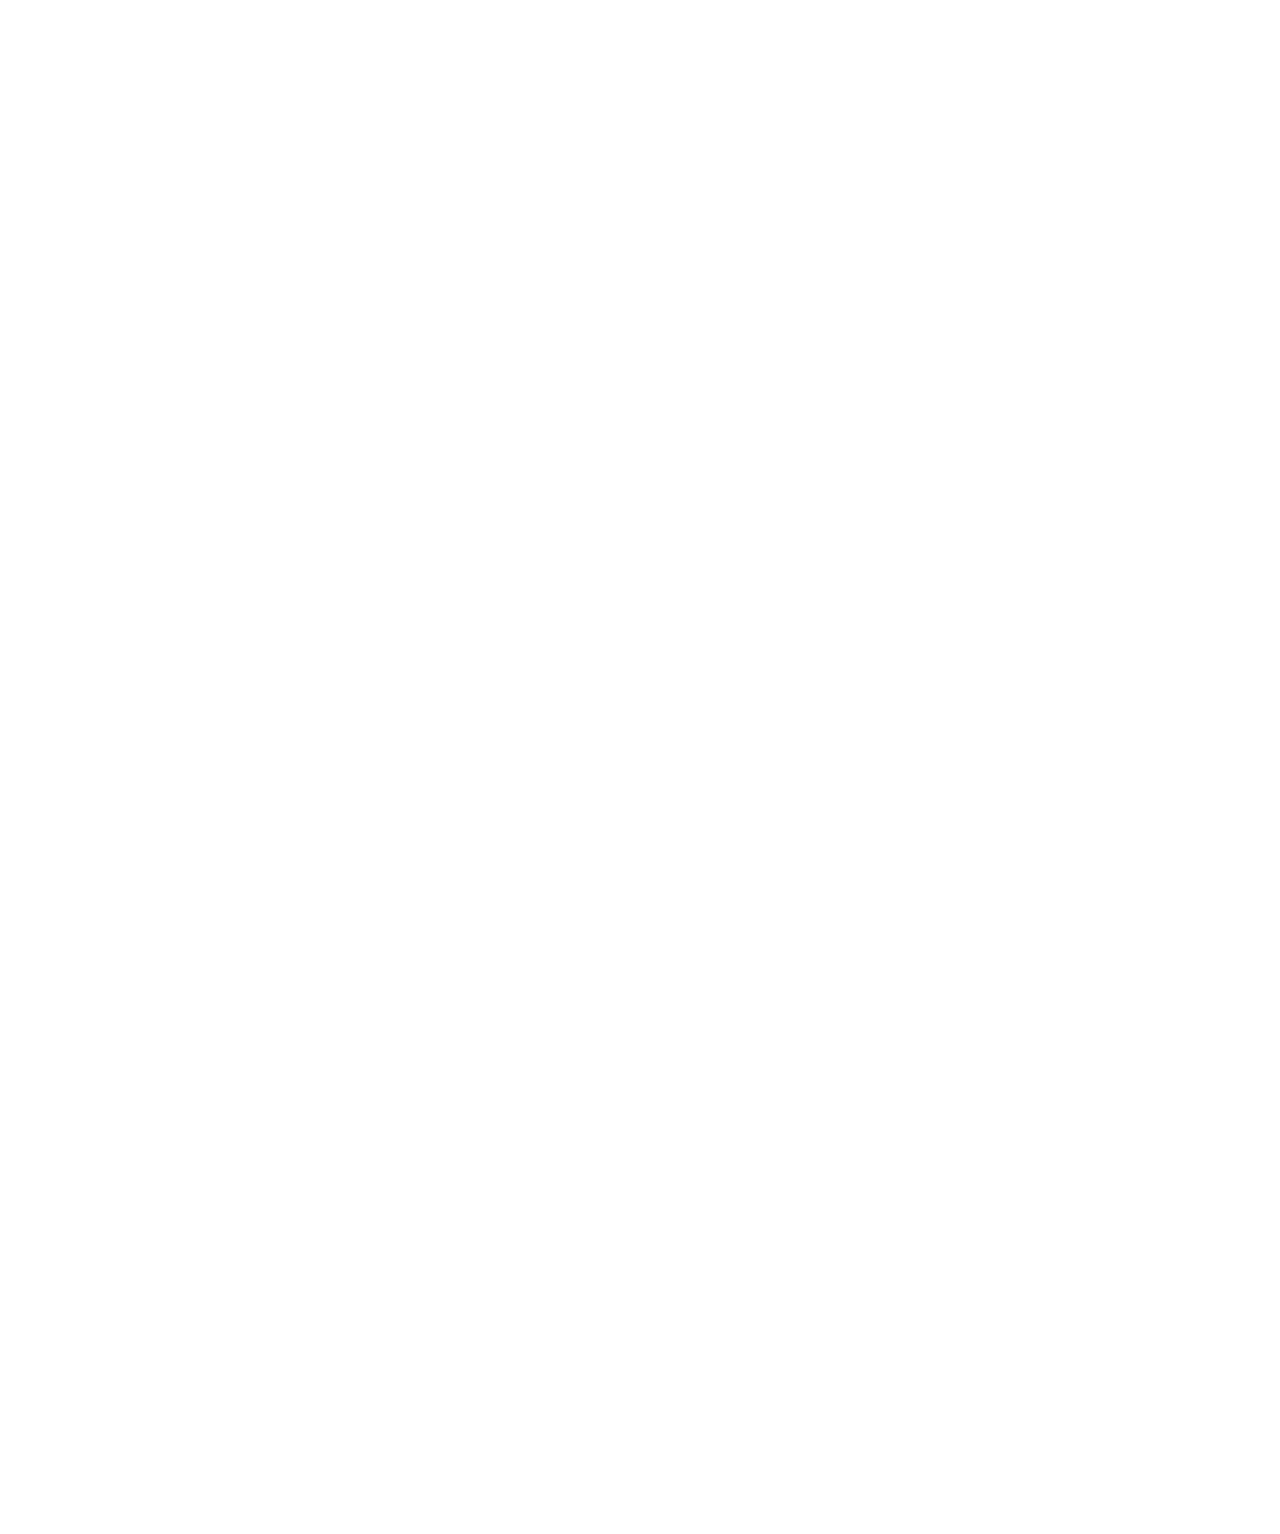
==== test.html @ f160ae8c "test andrew" ====
<!DOCTYPE html>
<html lang="en">
<head>
    <meta charset="UTF-8">
    <title>Title</title>
    <script type='text/javascript'>
        (function() {
            var useSSL = 'https:' == document.location.protocol;
            var src = (useSSL ? 'https:' : 'http:') +
                    '//www.googletagservices.com/tag/js/gpt.js';
            document.write('<scr' + 'ipt src="' + src + '"></scr' + 'ipt>');
        })();
    </script>

    <script type='text/javascript'>
        googletag.cmd.push(function() {
            googletag.defineSlot('/318337755/MediumRectangle', [300, 250], 'div-gpt-ad-1454957618434-0').addService(googletag.pubads());
            googletag.defineSlot('/318337755/Rectangle', [300, 250], 'div-gpt-ad-1454957618434-1').addService(googletag.pubads());
            googletag.defineSlot('/318337755/testbig1024', [1024, 768], 'div-gpt-ad-1454957618434-2').addService(googletag.pubads());
            googletag.defineSlot('/318337755/test-123', [300, 250], 'div-gpt-ad-1454957618434-3').addService(googletag.pubads());
            googletag.pubads().enableSingleRequest();
            googletag.pubads().enableSyncRendering();
            googletag.enableServices();
        });
    </script>
</head>
<body>
<!-- /318337755/MediumRectangle -->
<div id='div-gpt-ad-1454957618434-0' style='height:250px; width:300px;'>
    <script type='text/javascript'>
        googletag.cmd.push(function() { googletag.display('div-gpt-ad-1454957618434-0'); });
    </script>
</div>

<!-- /318337755/Rectangle -->
<div id='div-gpt-ad-1454957618434-1' style='height:250px; width:300px;'>
    <script type='text/javascript'>
        googletag.cmd.push(function() { googletag.display('div-gpt-ad-1454957618434-1'); });
    </script>
</div>

<!-- /318337755/testbig1024 -->
<div id='div-gpt-ad-1454957618434-2' style='height:768px; width:1024px;'>
    <script type='text/javascript'>
        googletag.cmd.push(function() { googletag.display('div-gpt-ad-1454957618434-2'); });
    </script>
</div>

<!-- /318337755/test-123 -->
<div id='div-gpt-ad-1454957618434-3' style='height:250px; width:300px;'>
    <script type='text/javascript'>
        googletag.cmd.push(function() { googletag.display('div-gpt-ad-1454957618434-3'); });
    </script>
</div>
</body>
</html>
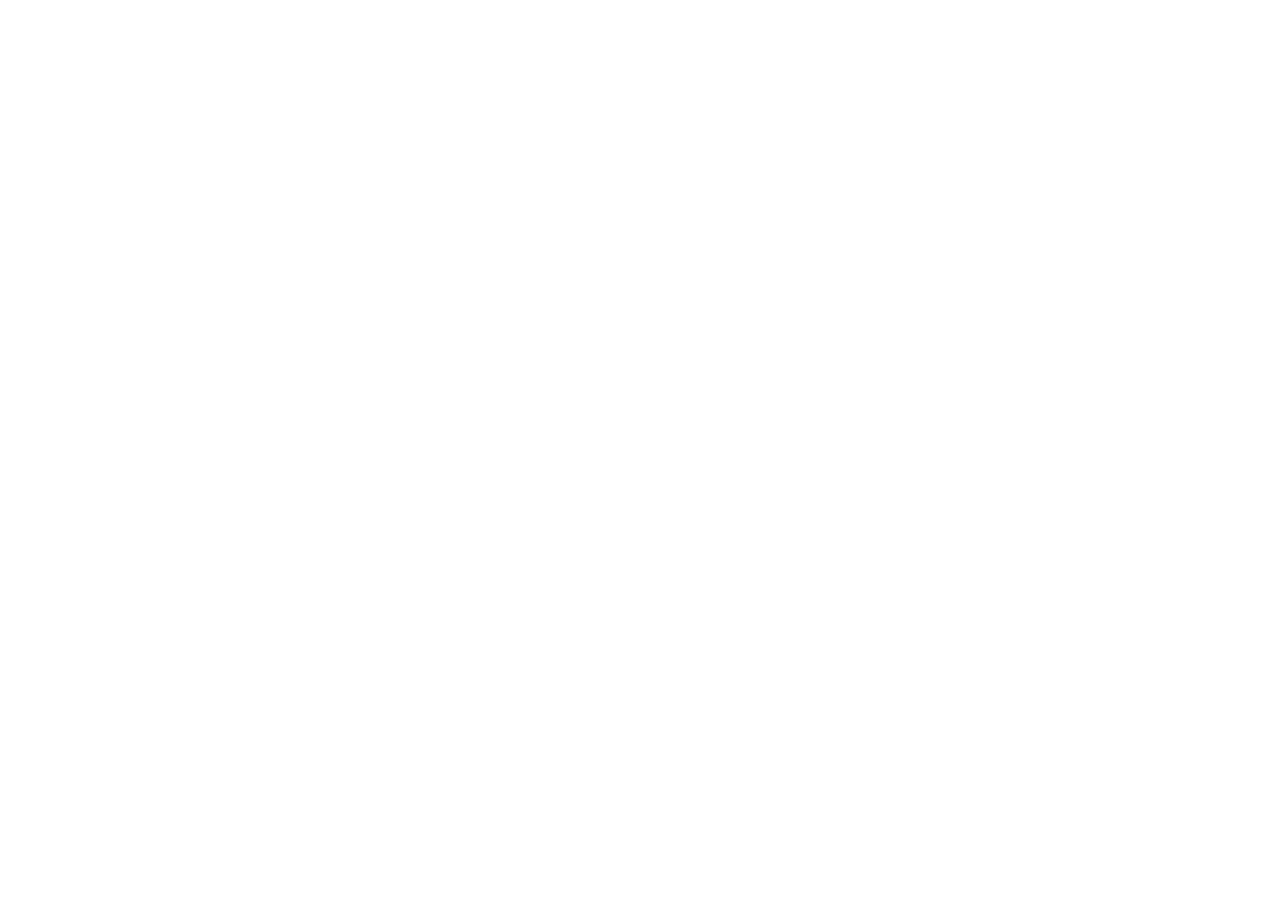
==== commit d27df52d: "Update test.html" ====
--- a/test.html
+++ b/test.html
@@ -2,55 +2,37 @@
 <html lang="en">
 <head>
     <meta charset="UTF-8">
-    <title>Title</title>
+    <title>Thang & Andrew test</title>
     <script type='text/javascript'>
+        var googletag = googletag || {};
+        googletag.cmd = googletag.cmd || [];
         (function() {
+            var gads = document.createElement('script');
+            gads.async = true;
+            gads.type = 'text/javascript';
             var useSSL = 'https:' == document.location.protocol;
-            var src = (useSSL ? 'https:' : 'http:') +
+            gads.src = (useSSL ? 'https:' : 'http:') +
                     '//www.googletagservices.com/tag/js/gpt.js';
-            document.write('<scr' + 'ipt src="' + src + '"></scr' + 'ipt>');
+            var node = document.getElementsByTagName('script')[0];
+            node.parentNode.insertBefore(gads, node);
         })();
     </script>
 
     <script type='text/javascript'>
         googletag.cmd.push(function() {
-            googletag.defineSlot('/318337755/MediumRectangle', [300, 250], 'div-gpt-ad-1454957618434-0').addService(googletag.pubads());
-            googletag.defineSlot('/318337755/Rectangle', [300, 250], 'div-gpt-ad-1454957618434-1').addService(googletag.pubads());
-            googletag.defineSlot('/318337755/testbig1024', [1024, 768], 'div-gpt-ad-1454957618434-2').addService(googletag.pubads());
-            googletag.defineSlot('/318337755/test-123', [300, 250], 'div-gpt-ad-1454957618434-3').addService(googletag.pubads());
+            googletag.defineSlot('/116684442/CAN_Global_Super_Leaderboard', [970, 90], 'div-gpt-ad-1456252083739-0').addService(googletag.pubads());
             googletag.pubads().enableSingleRequest();
-            googletag.pubads().enableSyncRendering();
             googletag.enableServices();
         });
     </script>
 </head>
 <body>
-<!-- /318337755/MediumRectangle -->
-<div id='div-gpt-ad-1454957618434-0' style='height:250px; width:300px;'>
+
+<!-- /116684442/CAN_Global_Super_Leaderboard -->
+<div id='div-gpt-ad-1456252083739-0' style='height:90px; width:970px;'>
     <script type='text/javascript'>
-        googletag.cmd.push(function() { googletag.display('div-gpt-ad-1454957618434-0'); });
-    </script>
-</div>
-
-<!-- /318337755/Rectangle -->
-<div id='div-gpt-ad-1454957618434-1' style='height:250px; width:300px;'>
-    <script type='text/javascript'>
-        googletag.cmd.push(function() { googletag.display('div-gpt-ad-1454957618434-1'); });
-    </script>
-</div>
-
-<!-- /318337755/testbig1024 -->
-<div id='div-gpt-ad-1454957618434-2' style='height:768px; width:1024px;'>
-    <script type='text/javascript'>
-        googletag.cmd.push(function() { googletag.display('div-gpt-ad-1454957618434-2'); });
-    </script>
-</div>
-
-<!-- /318337755/test-123 -->
-<div id='div-gpt-ad-1454957618434-3' style='height:250px; width:300px;'>
-    <script type='text/javascript'>
-        googletag.cmd.push(function() { googletag.display('div-gpt-ad-1454957618434-3'); });
+        googletag.cmd.push(function() { googletag.display('div-gpt-ad-1456252083739-0'); });
     </script>
 </div>
 </body>
-</html>+</html>
